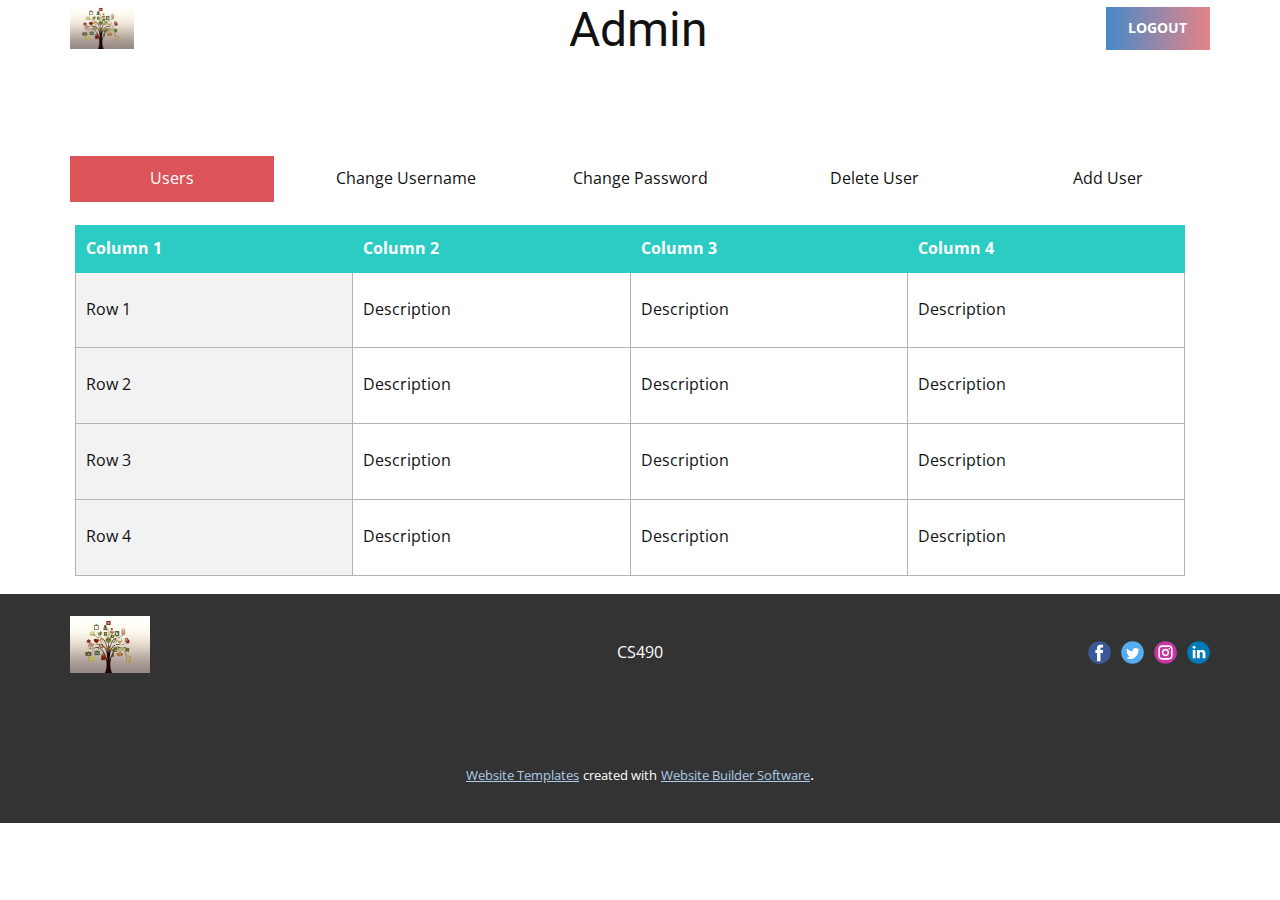
==== WEBSITE WITH API/websitewithapi/FrontEnd/AdminPage/Home.html @ b3703a8b "Copy of working website folder" ====
<!DOCTYPE html>
<html style="font-size: 16px;">
  <head>
    <meta name="viewport" content="width=device-width, initial-scale=1.0">
    <meta charset="utf-8">
    <meta name="keywords" content="">
    <meta name="description" content="">
    <meta name="page_type" content="np-template-header-footer-from-plugin">
    <title>Home</title>
    <link rel="stylesheet" href="nicepage.css" media="screen">
<link rel="stylesheet" href="Home.css" media="screen">
    <script class="u-script" type="text/javascript" src="jquery.js" defer=""></script>
    <script class="u-script" type="text/javascript" src="nicepage.js" defer=""></script>
    <meta name="generator" content="Nicepage 3.16.0, nicepage.com">
    <link id="u-theme-google-font" rel="stylesheet" href="https://fonts.googleapis.com/css?family=Roboto:100,100i,300,300i,400,400i,500,500i,700,700i,900,900i|Open+Sans:300,300i,400,400i,600,600i,700,700i,800,800i">
    
    
    <script type="application/ld+json">{
		"@context": "http://schema.org",
		"@type": "Organization",
		"name": "Admin Page",
		"url": "index.html",
		"logo": "images/172429598c60515594b1d80ea658e8f8d7fbc2d7a28cfc3d0ee2e2ec1154268c94ddca13323c21e82eee4892fbeb2868a37123b11b47693c8b01d7_1280.jpg",
		"sameAs": []
}</script>
    <meta property="og:title" content="Home">
    <meta property="og:type" content="website">
    <meta name="theme-color" content="#478ac9">
    <link rel="canonical" href="index.html">
    <meta property="og:url" content="index.html">
  </head>
  <body class="u-body"><header class="u-clearfix u-header u-header" id="sec-99bc"><div class="u-clearfix u-sheet u-sheet-1">
        <a href="../../logout.inc.php" class="u-image u-logo u-image-1" data-image-width="1280" data-image-height="905">
          <img src="images/172429598c60515594b1d80ea658e8f8d7fbc2d7a28cfc3d0ee2e2ec1154268c94ddca13323c21e82eee4892fbeb2868a37123b11b47693c8b01d7_1280.jpg" class="u-logo-image u-logo-image-1" data-image-width="64">
        </a>
        <h1 class="u-text u-text-1">Admin</h1>
        <a href="../../logout.inc.php" class="u-btn u-button-style u-gradient u-none u-text-body-alt-color u-btn-1">Logout</a>
      </div></header>
    <section class="u-align-left u-clearfix u-section-1" id="sec-5b0d">
      <div class="u-clearfix u-sheet u-valign-middle-lg u-valign-middle-md u-valign-middle-sm u-valign-middle-xl u-sheet-1">
        <div class="u-expanded-width u-tab-links-align-justify u-tabs u-tabs-1">
          <ul class="u-spacing-30 u-tab-list u-unstyled" role="tablist">
            <li class="u-tab-item" role="presentation">
              <a class="active u-active-palette-2-base u-button-style u-tab-link u-tab-link-1" id="link-tab-081f" href="#tab-081f" role="tab" aria-controls="tab-081f" aria-selected="true">Users</a>
            </li>
            <li class="u-tab-item" role="presentation">
              <a class="u-active-palette-2-base u-button-style u-tab-link u-tab-link-2" id="link-tab-4d57" href="#tab-4d57" role="tab" aria-controls="tab-4d57" aria-selected="false">Change Username</a>
            </li>
            <li class="u-tab-item" role="presentation">
              <a class="u-active-palette-2-base u-button-style u-tab-link u-tab-link-3" id="link-tab-3a42" href="#tab-3a42" role="tab" aria-controls="tab-3a42" aria-selected="false">Change Password</a>
            </li>
            <li class="u-tab-item u-tab-item-4" role="presentation">
              <a class="u-active-palette-2-base u-button-style u-tab-link u-tab-link-4" id="tab-d7e7" href="#link-tab-d7e7" role="tab" aria-controls="link-tab-d7e7" aria-selected="false">Delete User</a>
            </li>
            <li class="u-tab-item u-tab-item-5" role="presentation">
              <a class="u-active-palette-2-base u-button-style u-tab-link u-tab-link-5" id="tab-6219" href="#link-tab-6219" role="tab" aria-controls="link-tab-6219" aria-selected="false">Add User</a>
            </li>
          </ul>
          <div class="u-tab-content">
            <div class="u-align-left u-container-style u-tab-active u-tab-pane" id="tab-081f" role="tabpanel" aria-labelledby="link-tab-081f">
              <div class="u-container-layout u-container-layout-1">
                <div class="u-table u-table-responsive u-table-1">
                  <table class="u-table-entity">
                    <colgroup>
                      <col width="25%">
                      <col width="25%">
                      <col width="25%">
                      <col width="25%">
                    </colgroup>
                    <thead class="u-palette-4-base u-table-header u-table-header-1">
                      <tr style="height: 29px;">
                        <th class="u-border-1 u-border-palette-4-base u-table-cell">Column 1 </th>
                        <th class="u-border-1 u-border-palette-4-base u-table-cell">Column 2 </th>
                        <th class="u-border-1 u-border-palette-4-base u-table-cell">Column 3 </th>
                        <th class="u-border-1 u-border-palette-4-base u-table-cell">Column 4 </th>
                      </tr>
                    </thead>
                    <tbody class="u-table-body">
                      <tr style="height: 75px;">
                        <td class="u-border-1 u-border-grey-30 u-first-column u-grey-5 u-table-cell u-table-cell-5">Row 1</td>
                        <td class="u-border-1 u-border-grey-30 u-table-cell">Description</td>
                        <td class="u-border-1 u-border-grey-30 u-table-cell">Description</td>
                        <td class="u-border-1 u-border-grey-30 u-table-cell">Description</td>
                      </tr>
                      <tr style="height: 76px;">
                        <td class="u-border-1 u-border-grey-30 u-first-column u-grey-5 u-table-cell u-table-cell-9">Row 2</td>
                        <td class="u-border-1 u-border-grey-30 u-table-cell">Description</td>
                        <td class="u-border-1 u-border-grey-30 u-table-cell">Description</td>
                        <td class="u-border-1 u-border-grey-30 u-table-cell">Description</td>
                      </tr>
                      <tr style="height: 76px;">
                        <td class="u-border-1 u-border-grey-30 u-first-column u-grey-5 u-table-cell u-table-cell-13">Row 3</td>
                        <td class="u-border-1 u-border-grey-30 u-table-cell">Description</td>
                        <td class="u-border-1 u-border-grey-30 u-table-cell">Description</td>
                        <td class="u-border-1 u-border-grey-30 u-table-cell">Description</td>
                      </tr>
                      <tr style="height: 76px;">
                        <td class="u-border-1 u-border-grey-30 u-first-column u-grey-5 u-table-cell u-table-cell-17">Row 4</td>
                        <td class="u-border-1 u-border-grey-30 u-table-cell">Description</td>
                        <td class="u-border-1 u-border-grey-30 u-table-cell">Description</td>
                        <td class="u-border-1 u-border-grey-30 u-table-cell">Description</td>
                      </tr>
                    </tbody>
                  </table>
                </div>
              </div>
            </div>
            <div class="u-container-style u-tab-pane" id="tab-4d57" role="tabpanel" aria-labelledby="link-tab-4d57">
              <div class="u-container-layout u-container-layout-2"></div>
            </div>
            <div class="u-container-style u-tab-pane" id="tab-3a42" role="tabpanel" aria-labelledby="link-tab-3a42">
              <div class="u-container-layout u-container-layout-3"></div>
            </div>
            <div class="u-container-style u-tab-pane" id="link-tab-d7e7" role="tabpanel" aria-labelledby="tab-d7e7">
              <div class="u-container-layout u-container-layout-4"></div>
            </div>
            <div class="u-container-style u-tab-pane" id="link-tab-6219" role="tabpanel" aria-labelledby="tab-6219">
              <div class="u-container-layout u-container-layout-5"></div>
            </div>
          </div>
        </div>
      </div>
    </section>
    
    
    <footer class="u-align-center-md u-align-center-sm u-align-center-xs u-clearfix u-footer u-grey-80" id="sec-3fbd"><div class="u-clearfix u-sheet u-sheet-1">
        <a href="https://nicepage.com" class="u-image u-logo u-image-1" data-image-width="1280" data-image-height="905">
          <img src="images/172429598c60515594b1d80ea658e8f8d7fbc2d7a28cfc3d0ee2e2ec1154268c94ddca13323c21e82eee4892fbeb2868a37123b11b47693c8b01d7_1280.jpg" class="u-logo-image u-logo-image-1" data-image-width="80">
        </a>
        <div class="u-align-left u-social-icons u-spacing-10 u-social-icons-1">
          <a class="u-social-url" title="facebook" target="_blank" href=""><span class="u-icon u-icon-circle u-social-facebook u-social-icon u-icon-1"><svg class="u-svg-link" preserveAspectRatio="xMidYMin slice" viewBox="0 0 112 112" style=""><use xmlns:xlink="http://www.w3.org/1999/xlink" xlink:href="#svg-c6d4"></use></svg><svg class="u-svg-content" viewBox="0 0 112 112" x="0" y="0" id="svg-c6d4"><circle fill="currentColor" cx="56.1" cy="56.1" r="55"></circle><path fill="#FFFFFF" d="M73.5,31.6h-9.1c-1.4,0-3.6,0.8-3.6,3.9v8.5h12.6L72,58.3H60.8v40.8H43.9V58.3h-8V43.9h8v-9.2
            c0-6.7,3.1-17,17-17h12.5v13.9H73.5z"></path></svg></span>
          </a>
          <a class="u-social-url" title="twitter" target="_blank" href=""><span class="u-icon u-icon-circle u-social-icon u-social-twitter u-icon-2"><svg class="u-svg-link" preserveAspectRatio="xMidYMin slice" viewBox="0 0 112 112" style=""><use xmlns:xlink="http://www.w3.org/1999/xlink" xlink:href="#svg-f3e5"></use></svg><svg class="u-svg-content" viewBox="0 0 112 112" x="0" y="0" id="svg-f3e5"><circle fill="currentColor" class="st0" cx="56.1" cy="56.1" r="55"></circle><path fill="#FFFFFF" d="M83.8,47.3c0,0.6,0,1.2,0,1.7c0,17.7-13.5,38.2-38.2,38.2C38,87.2,31,85,25,81.2c1,0.1,2.1,0.2,3.2,0.2
            c6.3,0,12.1-2.1,16.7-5.7c-5.9-0.1-10.8-4-12.5-9.3c0.8,0.2,1.7,0.2,2.5,0.2c1.2,0,2.4-0.2,3.5-0.5c-6.1-1.2-10.8-6.7-10.8-13.1
            c0-0.1,0-0.1,0-0.2c1.8,1,3.9,1.6,6.1,1.7c-3.6-2.4-6-6.5-6-11.2c0-2.5,0.7-4.8,1.8-6.7c6.6,8.1,16.5,13.5,27.6,14
            c-0.2-1-0.3-2-0.3-3.1c0-7.4,6-13.4,13.4-13.4c3.9,0,7.3,1.6,9.8,4.2c3.1-0.6,5.9-1.7,8.5-3.3c-1,3.1-3.1,5.8-5.9,7.4
            c2.7-0.3,5.3-1,7.7-2.1C88.7,43,86.4,45.4,83.8,47.3z"></path></svg></span>
          </a>
          <a class="u-social-url" title="instagram" target="_blank" href=""><span class="u-icon u-icon-circle u-social-icon u-social-instagram u-icon-3"><svg class="u-svg-link" preserveAspectRatio="xMidYMin slice" viewBox="0 0 112 112" style=""><use xmlns:xlink="http://www.w3.org/1999/xlink" xlink:href="#svg-f050"></use></svg><svg class="u-svg-content" viewBox="0 0 112 112" x="0" y="0" id="svg-f050"><circle fill="currentColor" cx="56.1" cy="56.1" r="55"></circle><path fill="#FFFFFF" d="M55.9,38.2c-9.9,0-17.9,8-17.9,17.9C38,66,46,74,55.9,74c9.9,0,17.9-8,17.9-17.9C73.8,46.2,65.8,38.2,55.9,38.2
            z M55.9,66.4c-5.7,0-10.3-4.6-10.3-10.3c-0.1-5.7,4.6-10.3,10.3-10.3c5.7,0,10.3,4.6,10.3,10.3C66.2,61.8,61.6,66.4,55.9,66.4z"></path><path fill="#FFFFFF" d="M74.3,33.5c-2.3,0-4.2,1.9-4.2,4.2s1.9,4.2,4.2,4.2s4.2-1.9,4.2-4.2S76.6,33.5,74.3,33.5z"></path><path fill="#FFFFFF" d="M73.1,21.3H38.6c-9.7,0-17.5,7.9-17.5,17.5v34.5c0,9.7,7.9,17.6,17.5,17.6h34.5c9.7,0,17.5-7.9,17.5-17.5V38.8
            C90.6,29.1,82.7,21.3,73.1,21.3z M83,73.3c0,5.5-4.5,9.9-9.9,9.9H38.6c-5.5,0-9.9-4.5-9.9-9.9V38.8c0-5.5,4.5-9.9,9.9-9.9h34.5
            c5.5,0,9.9,4.5,9.9,9.9V73.3z"></path></svg></span>
          </a>
          <a class="u-social-url" title="linkedin" target="_blank" href=""><span class="u-icon u-icon-circle u-social-icon u-social-linkedin u-icon-4"><svg class="u-svg-link" preserveAspectRatio="xMidYMin slice" viewBox="0 0 112 112" style=""><use xmlns:xlink="http://www.w3.org/1999/xlink" xlink:href="#svg-7097"></use></svg><svg class="u-svg-content" viewBox="0 0 112 112" x="0" y="0" id="svg-7097"><circle fill="currentColor" cx="56.1" cy="56.1" r="55"></circle><path fill="#FFFFFF" d="M41.3,83.7H27.9V43.4h13.4V83.7z M34.6,37.9L34.6,37.9c-4.6,0-7.5-3.1-7.5-7c0-4,3-7,7.6-7s7.4,3,7.5,7
            C42.2,34.8,39.2,37.9,34.6,37.9z M89.6,83.7H76.2V62.2c0-5.4-1.9-9.1-6.8-9.1c-3.7,0-5.9,2.5-6.9,4.9c-0.4,0.9-0.4,2.1-0.4,3.3v22.5
            H48.7c0,0,0.2-36.5,0-40.3h13.4v5.7c1.8-2.7,5-6.7,12.1-6.7c8.8,0,15.4,5.8,15.4,18.1V83.7z"></path></svg></span>
          </a>
        </div>
        <p class="u-align-center-lg u-align-center-md u-align-center-xl u-text u-text-1">CS490<br>
        </p>
      </div></footer>
    <section class="u-backlink u-clearfix u-grey-80">
      <a class="u-link" href="https://nicepage.com/website-templates" target="_blank">
        <span>Website Templates</span>
      </a>
      <p class="u-text">
        <span>created with</span>
      </p>
      <a class="u-link" href="https://nicepage.com/" target="_blank">
        <span>Website Builder Software</span>
      </a>. 
    </section>
  </body>
</html>
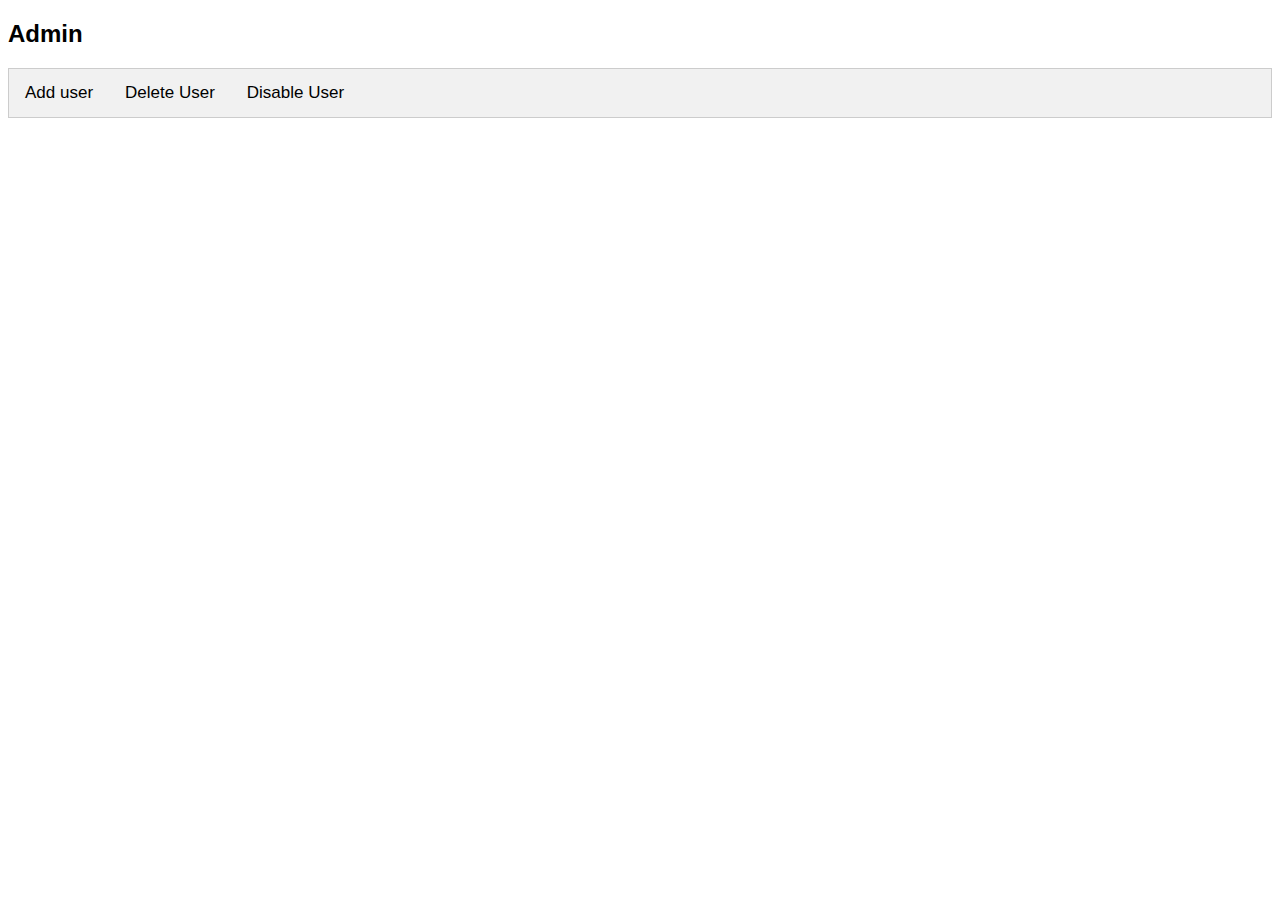
==== commit 3c932da3: "feat: Rename Home to Home2" ====
--- a/WEBSITE WITH API/websitewithapi/FrontEnd/AdminPage/Home.html
+++ b/WEBSITE WITH API/websitewithapi/FrontEnd/AdminPage/Home.html
@@ -1,165 +1,138 @@
 <!DOCTYPE html>
-<html style="font-size: 16px;">
-  <head>
-    <meta name="viewport" content="width=device-width, initial-scale=1.0">
-    <meta charset="utf-8">
-    <meta name="keywords" content="">
-    <meta name="description" content="">
-    <meta name="page_type" content="np-template-header-footer-from-plugin">
-    <title>Home</title>
-    <link rel="stylesheet" href="nicepage.css" media="screen">
-<link rel="stylesheet" href="Home.css" media="screen">
-    <script class="u-script" type="text/javascript" src="jquery.js" defer=""></script>
-    <script class="u-script" type="text/javascript" src="nicepage.js" defer=""></script>
-    <meta name="generator" content="Nicepage 3.16.0, nicepage.com">
-    <link id="u-theme-google-font" rel="stylesheet" href="https://fonts.googleapis.com/css?family=Roboto:100,100i,300,300i,400,400i,500,500i,700,700i,900,900i|Open+Sans:300,300i,400,400i,600,600i,700,700i,800,800i">
-    
-    
-    <script type="application/ld+json">{
-		"@context": "http://schema.org",
-		"@type": "Organization",
-		"name": "Admin Page",
-		"url": "index.html",
-		"logo": "images/172429598c60515594b1d80ea658e8f8d7fbc2d7a28cfc3d0ee2e2ec1154268c94ddca13323c21e82eee4892fbeb2868a37123b11b47693c8b01d7_1280.jpg",
-		"sameAs": []
-}</script>
-    <meta property="og:title" content="Home">
-    <meta property="og:type" content="website">
-    <meta name="theme-color" content="#478ac9">
-    <link rel="canonical" href="index.html">
-    <meta property="og:url" content="index.html">
-  </head>
-  <body class="u-body"><header class="u-clearfix u-header u-header" id="sec-99bc"><div class="u-clearfix u-sheet u-sheet-1">
-        <a href="../../logout.inc.php" class="u-image u-logo u-image-1" data-image-width="1280" data-image-height="905">
-          <img src="images/172429598c60515594b1d80ea658e8f8d7fbc2d7a28cfc3d0ee2e2ec1154268c94ddca13323c21e82eee4892fbeb2868a37123b11b47693c8b01d7_1280.jpg" class="u-logo-image u-logo-image-1" data-image-width="64">
-        </a>
-        <h1 class="u-text u-text-1">Admin</h1>
-        <a href="../../logout.inc.php" class="u-btn u-button-style u-gradient u-none u-text-body-alt-color u-btn-1">Logout</a>
-      </div></header>
-    <section class="u-align-left u-clearfix u-section-1" id="sec-5b0d">
-      <div class="u-clearfix u-sheet u-valign-middle-lg u-valign-middle-md u-valign-middle-sm u-valign-middle-xl u-sheet-1">
-        <div class="u-expanded-width u-tab-links-align-justify u-tabs u-tabs-1">
-          <ul class="u-spacing-30 u-tab-list u-unstyled" role="tablist">
-            <li class="u-tab-item" role="presentation">
-              <a class="active u-active-palette-2-base u-button-style u-tab-link u-tab-link-1" id="link-tab-081f" href="#tab-081f" role="tab" aria-controls="tab-081f" aria-selected="true">Users</a>
-            </li>
-            <li class="u-tab-item" role="presentation">
-              <a class="u-active-palette-2-base u-button-style u-tab-link u-tab-link-2" id="link-tab-4d57" href="#tab-4d57" role="tab" aria-controls="tab-4d57" aria-selected="false">Change Username</a>
-            </li>
-            <li class="u-tab-item" role="presentation">
-              <a class="u-active-palette-2-base u-button-style u-tab-link u-tab-link-3" id="link-tab-3a42" href="#tab-3a42" role="tab" aria-controls="tab-3a42" aria-selected="false">Change Password</a>
-            </li>
-            <li class="u-tab-item u-tab-item-4" role="presentation">
-              <a class="u-active-palette-2-base u-button-style u-tab-link u-tab-link-4" id="tab-d7e7" href="#link-tab-d7e7" role="tab" aria-controls="link-tab-d7e7" aria-selected="false">Delete User</a>
-            </li>
-            <li class="u-tab-item u-tab-item-5" role="presentation">
-              <a class="u-active-palette-2-base u-button-style u-tab-link u-tab-link-5" id="tab-6219" href="#link-tab-6219" role="tab" aria-controls="link-tab-6219" aria-selected="false">Add User</a>
-            </li>
-          </ul>
-          <div class="u-tab-content">
-            <div class="u-align-left u-container-style u-tab-active u-tab-pane" id="tab-081f" role="tabpanel" aria-labelledby="link-tab-081f">
-              <div class="u-container-layout u-container-layout-1">
-                <div class="u-table u-table-responsive u-table-1">
-                  <table class="u-table-entity">
-                    <colgroup>
-                      <col width="25%">
-                      <col width="25%">
-                      <col width="25%">
-                      <col width="25%">
-                    </colgroup>
-                    <thead class="u-palette-4-base u-table-header u-table-header-1">
-                      <tr style="height: 29px;">
-                        <th class="u-border-1 u-border-palette-4-base u-table-cell">Column 1 </th>
-                        <th class="u-border-1 u-border-palette-4-base u-table-cell">Column 2 </th>
-                        <th class="u-border-1 u-border-palette-4-base u-table-cell">Column 3 </th>
-                        <th class="u-border-1 u-border-palette-4-base u-table-cell">Column 4 </th>
-                      </tr>
-                    </thead>
-                    <tbody class="u-table-body">
-                      <tr style="height: 75px;">
-                        <td class="u-border-1 u-border-grey-30 u-first-column u-grey-5 u-table-cell u-table-cell-5">Row 1</td>
-                        <td class="u-border-1 u-border-grey-30 u-table-cell">Description</td>
-                        <td class="u-border-1 u-border-grey-30 u-table-cell">Description</td>
-                        <td class="u-border-1 u-border-grey-30 u-table-cell">Description</td>
-                      </tr>
-                      <tr style="height: 76px;">
-                        <td class="u-border-1 u-border-grey-30 u-first-column u-grey-5 u-table-cell u-table-cell-9">Row 2</td>
-                        <td class="u-border-1 u-border-grey-30 u-table-cell">Description</td>
-                        <td class="u-border-1 u-border-grey-30 u-table-cell">Description</td>
-                        <td class="u-border-1 u-border-grey-30 u-table-cell">Description</td>
-                      </tr>
-                      <tr style="height: 76px;">
-                        <td class="u-border-1 u-border-grey-30 u-first-column u-grey-5 u-table-cell u-table-cell-13">Row 3</td>
-                        <td class="u-border-1 u-border-grey-30 u-table-cell">Description</td>
-                        <td class="u-border-1 u-border-grey-30 u-table-cell">Description</td>
-                        <td class="u-border-1 u-border-grey-30 u-table-cell">Description</td>
-                      </tr>
-                      <tr style="height: 76px;">
-                        <td class="u-border-1 u-border-grey-30 u-first-column u-grey-5 u-table-cell u-table-cell-17">Row 4</td>
-                        <td class="u-border-1 u-border-grey-30 u-table-cell">Description</td>
-                        <td class="u-border-1 u-border-grey-30 u-table-cell">Description</td>
-                        <td class="u-border-1 u-border-grey-30 u-table-cell">Description</td>
-                      </tr>
-                    </tbody>
-                  </table>
-                </div>
-              </div>
-            </div>
-            <div class="u-container-style u-tab-pane" id="tab-4d57" role="tabpanel" aria-labelledby="link-tab-4d57">
-              <div class="u-container-layout u-container-layout-2"></div>
-            </div>
-            <div class="u-container-style u-tab-pane" id="tab-3a42" role="tabpanel" aria-labelledby="link-tab-3a42">
-              <div class="u-container-layout u-container-layout-3"></div>
-            </div>
-            <div class="u-container-style u-tab-pane" id="link-tab-d7e7" role="tabpanel" aria-labelledby="tab-d7e7">
-              <div class="u-container-layout u-container-layout-4"></div>
-            </div>
-            <div class="u-container-style u-tab-pane" id="link-tab-6219" role="tabpanel" aria-labelledby="tab-6219">
-              <div class="u-container-layout u-container-layout-5"></div>
-            </div>
-          </div>
-        </div>
-      </div>
-    </section>
-    
-    
-    <footer class="u-align-center-md u-align-center-sm u-align-center-xs u-clearfix u-footer u-grey-80" id="sec-3fbd"><div class="u-clearfix u-sheet u-sheet-1">
-        <a href="https://nicepage.com" class="u-image u-logo u-image-1" data-image-width="1280" data-image-height="905">
-          <img src="images/172429598c60515594b1d80ea658e8f8d7fbc2d7a28cfc3d0ee2e2ec1154268c94ddca13323c21e82eee4892fbeb2868a37123b11b47693c8b01d7_1280.jpg" class="u-logo-image u-logo-image-1" data-image-width="80">
-        </a>
-        <div class="u-align-left u-social-icons u-spacing-10 u-social-icons-1">
-          <a class="u-social-url" title="facebook" target="_blank" href=""><span class="u-icon u-icon-circle u-social-facebook u-social-icon u-icon-1"><svg class="u-svg-link" preserveAspectRatio="xMidYMin slice" viewBox="0 0 112 112" style=""><use xmlns:xlink="http://www.w3.org/1999/xlink" xlink:href="#svg-c6d4"></use></svg><svg class="u-svg-content" viewBox="0 0 112 112" x="0" y="0" id="svg-c6d4"><circle fill="currentColor" cx="56.1" cy="56.1" r="55"></circle><path fill="#FFFFFF" d="M73.5,31.6h-9.1c-1.4,0-3.6,0.8-3.6,3.9v8.5h12.6L72,58.3H60.8v40.8H43.9V58.3h-8V43.9h8v-9.2
-            c0-6.7,3.1-17,17-17h12.5v13.9H73.5z"></path></svg></span>
-          </a>
-          <a class="u-social-url" title="twitter" target="_blank" href=""><span class="u-icon u-icon-circle u-social-icon u-social-twitter u-icon-2"><svg class="u-svg-link" preserveAspectRatio="xMidYMin slice" viewBox="0 0 112 112" style=""><use xmlns:xlink="http://www.w3.org/1999/xlink" xlink:href="#svg-f3e5"></use></svg><svg class="u-svg-content" viewBox="0 0 112 112" x="0" y="0" id="svg-f3e5"><circle fill="currentColor" class="st0" cx="56.1" cy="56.1" r="55"></circle><path fill="#FFFFFF" d="M83.8,47.3c0,0.6,0,1.2,0,1.7c0,17.7-13.5,38.2-38.2,38.2C38,87.2,31,85,25,81.2c1,0.1,2.1,0.2,3.2,0.2
-            c6.3,0,12.1-2.1,16.7-5.7c-5.9-0.1-10.8-4-12.5-9.3c0.8,0.2,1.7,0.2,2.5,0.2c1.2,0,2.4-0.2,3.5-0.5c-6.1-1.2-10.8-6.7-10.8-13.1
-            c0-0.1,0-0.1,0-0.2c1.8,1,3.9,1.6,6.1,1.7c-3.6-2.4-6-6.5-6-11.2c0-2.5,0.7-4.8,1.8-6.7c6.6,8.1,16.5,13.5,27.6,14
-            c-0.2-1-0.3-2-0.3-3.1c0-7.4,6-13.4,13.4-13.4c3.9,0,7.3,1.6,9.8,4.2c3.1-0.6,5.9-1.7,8.5-3.3c-1,3.1-3.1,5.8-5.9,7.4
-            c2.7-0.3,5.3-1,7.7-2.1C88.7,43,86.4,45.4,83.8,47.3z"></path></svg></span>
-          </a>
-          <a class="u-social-url" title="instagram" target="_blank" href=""><span class="u-icon u-icon-circle u-social-icon u-social-instagram u-icon-3"><svg class="u-svg-link" preserveAspectRatio="xMidYMin slice" viewBox="0 0 112 112" style=""><use xmlns:xlink="http://www.w3.org/1999/xlink" xlink:href="#svg-f050"></use></svg><svg class="u-svg-content" viewBox="0 0 112 112" x="0" y="0" id="svg-f050"><circle fill="currentColor" cx="56.1" cy="56.1" r="55"></circle><path fill="#FFFFFF" d="M55.9,38.2c-9.9,0-17.9,8-17.9,17.9C38,66,46,74,55.9,74c9.9,0,17.9-8,17.9-17.9C73.8,46.2,65.8,38.2,55.9,38.2
-            z M55.9,66.4c-5.7,0-10.3-4.6-10.3-10.3c-0.1-5.7,4.6-10.3,10.3-10.3c5.7,0,10.3,4.6,10.3,10.3C66.2,61.8,61.6,66.4,55.9,66.4z"></path><path fill="#FFFFFF" d="M74.3,33.5c-2.3,0-4.2,1.9-4.2,4.2s1.9,4.2,4.2,4.2s4.2-1.9,4.2-4.2S76.6,33.5,74.3,33.5z"></path><path fill="#FFFFFF" d="M73.1,21.3H38.6c-9.7,0-17.5,7.9-17.5,17.5v34.5c0,9.7,7.9,17.6,17.5,17.6h34.5c9.7,0,17.5-7.9,17.5-17.5V38.8
-            C90.6,29.1,82.7,21.3,73.1,21.3z M83,73.3c0,5.5-4.5,9.9-9.9,9.9H38.6c-5.5,0-9.9-4.5-9.9-9.9V38.8c0-5.5,4.5-9.9,9.9-9.9h34.5
-            c5.5,0,9.9,4.5,9.9,9.9V73.3z"></path></svg></span>
-          </a>
-          <a class="u-social-url" title="linkedin" target="_blank" href=""><span class="u-icon u-icon-circle u-social-icon u-social-linkedin u-icon-4"><svg class="u-svg-link" preserveAspectRatio="xMidYMin slice" viewBox="0 0 112 112" style=""><use xmlns:xlink="http://www.w3.org/1999/xlink" xlink:href="#svg-7097"></use></svg><svg class="u-svg-content" viewBox="0 0 112 112" x="0" y="0" id="svg-7097"><circle fill="currentColor" cx="56.1" cy="56.1" r="55"></circle><path fill="#FFFFFF" d="M41.3,83.7H27.9V43.4h13.4V83.7z M34.6,37.9L34.6,37.9c-4.6,0-7.5-3.1-7.5-7c0-4,3-7,7.6-7s7.4,3,7.5,7
-            C42.2,34.8,39.2,37.9,34.6,37.9z M89.6,83.7H76.2V62.2c0-5.4-1.9-9.1-6.8-9.1c-3.7,0-5.9,2.5-6.9,4.9c-0.4,0.9-0.4,2.1-0.4,3.3v22.5
-            H48.7c0,0,0.2-36.5,0-40.3h13.4v5.7c1.8-2.7,5-6.7,12.1-6.7c8.8,0,15.4,5.8,15.4,18.1V83.7z"></path></svg></span>
-          </a>
-        </div>
-        <p class="u-align-center-lg u-align-center-md u-align-center-xl u-text u-text-1">CS490<br>
-        </p>
-      </div></footer>
-    <section class="u-backlink u-clearfix u-grey-80">
-      <a class="u-link" href="https://nicepage.com/website-templates" target="_blank">
-        <span>Website Templates</span>
-      </a>
-      <p class="u-text">
-        <span>created with</span>
-      </p>
-      <a class="u-link" href="https://nicepage.com/" target="_blank">
-        <span>Website Builder Software</span>
-      </a>. 
-    </section>
-  </body>
-</html>+<html>
+<head>
+<meta name="viewport" content="width=device-width, initial-scale=1">
+<style>
+body {font-family: Arial;}
+
+/* Style the tab */
+.tab {
+  overflow: hidden;
+  border: 1px solid #ccc;
+  background-color: #f1f1f1;
+}
+
+/* Style the buttons inside the tab */
+.tab button {
+  background-color: inherit;
+  float: left;
+  border: none;
+  outline: none;
+  cursor: pointer;
+  padding: 14px 16px;
+  transition: 0.3s;
+  font-size: 17px;
+}
+
+/* Change background color of buttons on hover */
+.tab button:hover {
+  background-color: #ddd;
+}
+
+/* Create an active/current tablink class */
+.tab button.active {
+  background-color: #ccc;
+}
+
+/* Style the tab content */
+.tabcontent {
+  display: none;
+  padding: 6px 12px;
+  border: 1px solid #ccc;
+  border-top: none;
+}
+</style>
+</head>
+<body>
+
+<h2>Admin</h2>
+
+
+<div class="tab">
+  <button class="tablinks" onclick="operation(event, 'Register')">Add user</button>
+  <button class="tablinks" onclick="operation(event, 'Remove')">Delete User</button>
+  <button class="tablinks" onclick="operation(event, 'Disable')">Disable User</button>
+</div>
+
+<div id="Register" class="tabcontent">
+  <form action="/login.inc.php">
+  <div class="container">
+    <h3>Register</h3>
+    <p>Please fill in this form to create an account.</p>
+    <hr>
+	
+	<label for="email"><b>Full Name</b></label>
+    <input type="text" placeholder="John/Jane Doe" name="name" id="name" required>
+	
+
+    <label for="email"><b>Email</b></label>
+    <input type="text" placeholder="Enter Email" name="email" id="email" required>
+	
+	<label for="uid"><b>Username</b></label>
+    <input type="text" placeholder="superstar123" name="uid" id="uid" required>
+	
+	
+
+    <label for="pwd"><b>Password</b></label>
+    <input type="password" placeholder="Enter Password" name="pwd" id="pwd" required>
+
+    <label for="cpwd"><b>Repeat Password</b></label>
+    <input type="password" placeholder="Repeat Password" name="pwdrepeat" id="cpwd" required>
+    <hr>
+    <!-- <p>By creating an account you agree to our <a href="#">Terms & Privacy</a>.</p> -->
+
+    <button type="submit" class="registerbtn">Register</button>
+  </div>
+  
+  <!-- <div class="container signin">
+    <p>Already have an account? <a href="#">Sign in</a>.</p>
+  </div> -->
+</form>
+</div>
+
+<div id="Remove" class="tabcontent">
+  <h3>Remove User</h3>
+  <form>
+  <input type="radio" id="html" name="fav_language" value="HTML">
+  <label for="html">A</label><br>
+  <input type="radio" id="css" name="fav_language" value="CSS">
+  <label for="css">B</label><br>
+  <input type="radio" id="javascript" name="fav_language" value="JavaScript">
+  <label for="javascript">C</label>
+  <hr>
+  <button type="submit" class="deletebtn">Delete</button>
+</form>  
+</div>
+
+<div id="Disable" class="tabcontent">
+  <h3>Disable User</h3>
+  <form>
+  <input type="checkbox" id="user1" name="user1" value="user1">
+  <label for="vehicle1"> User 1</label><br>
+  <input type="checkbox" id="user2" name="user2" value="user2">
+  <label for="vehicle2"> User 2</label><br>
+  <input type="checkbox" id="user3" name="user3" value="user3">
+  <label for="vehicle3"> User 3</label>
+  <hr>
+  <button type="submit" class="deactivatebtn">Deactive</button>
+</form>
+</div>
+
+<script>
+function operation(evt, cityName) {
+  var i, tabcontent, tablinks;
+  tabcontent = document.getElementsByClassName("tabcontent");
+  for (i = 0; i < tabcontent.length; i++) {
+    tabcontent[i].style.display = "none";
+  }
+  tablinks = document.getElementsByClassName("tablinks");
+  for (i = 0; i < tablinks.length; i++) {
+    tablinks[i].className = tablinks[i].className.replace(" active", "");
+  }
+  document.getElementById(cityName).style.display = "block";
+  evt.currentTarget.className += " active";
+}
+</script>
+   
+</body>
+</html> 
